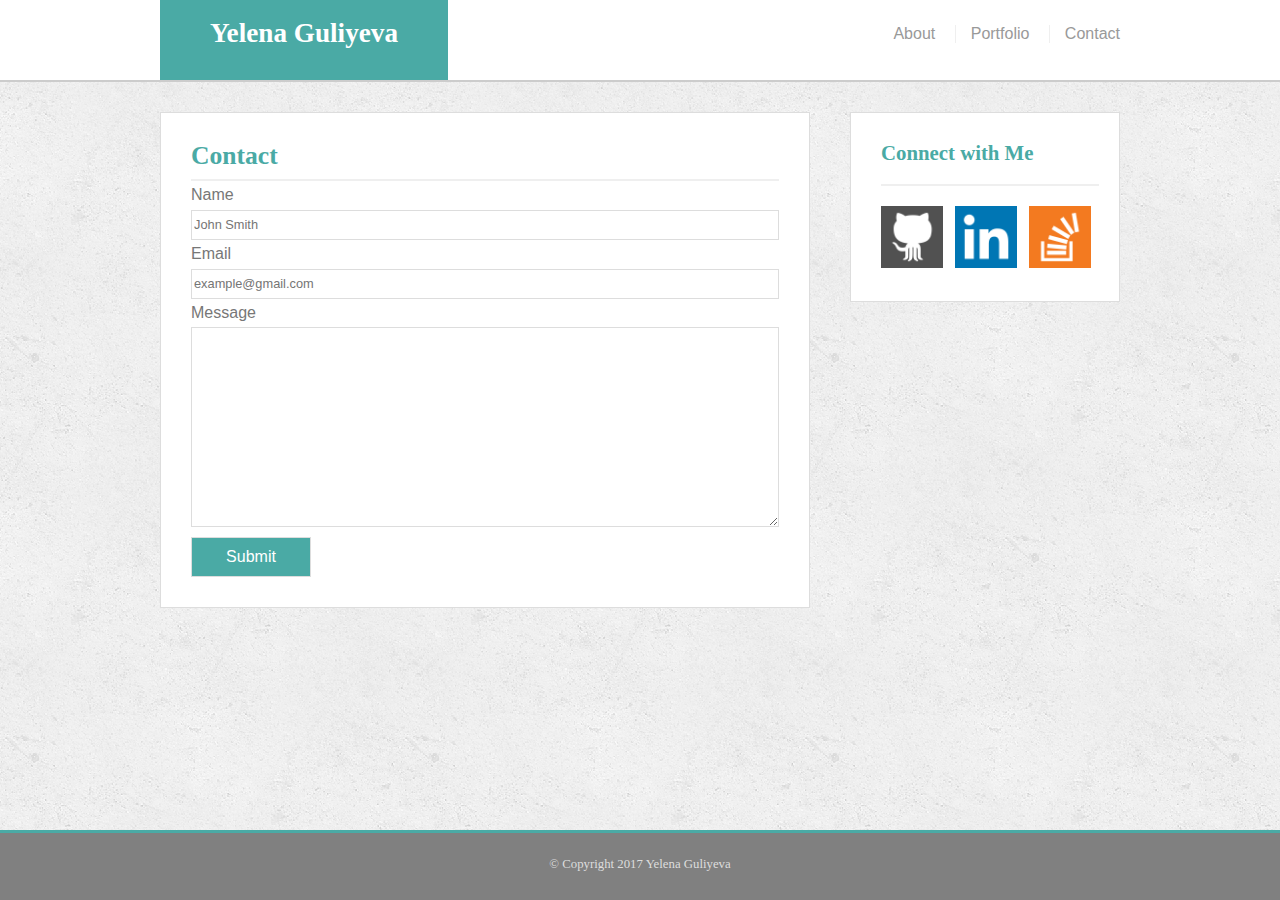
==== contact.html @ 3a6583af "Adda all files" ====
<!DOCTYPE html>
<html lang="en">
<head>
	<meta charset="UTF-8">
	<title>Contact Yelena Guliyeva</title>
	<link rel="stylesheet" type="text/css" href="assets/css/reset.css">
	<link rel="icon" href="assets/images/favicon.ico" type="image/gif" sizes="16x16">
	<link rel="stylesheet" type="text/css" href="assets/css/style.css">
</head>
<body>
	<header>
		<div class="main">
			<h1>Yelena Guliyeva</h1>
			<nav>
				<a href="index.html">About</a>
				<a href="portfolio.html">Portfolio</a>
				<a href="contact.html">Contact</a>
			</nav>
		</div>
	</header>
	<div class ="main">
		<div id="container">
			<h2>Contact</h2>
				<form>
					<label for="name">Name</label><br>
					<input id="name" type="text" name="name" placeholder="John Smith" required><br>
					<label for="email">Email</label><br>
					<input id="email" type="email" name="email" placeholder="example@gmail.com" required><br>
					<label for="message">Message</label><br>
					<textarea id="message" name="message" required=""></textarea><br>
					<input type="submit" name="submit">
				</form>
		</div>
	</div>
	<div class ="main">
		<div id="contact"> 
			<h3>Connect with Me</h3>
			<a href="https://github.com/gulbadam" target="_blank"><img class="icon" src="assets/images/ico_github.png" alt="GitHub"></a>
			<a href="https://www.linkedin.com/in/yelena-guliyeva-ab095317/" target="_blank"><img class="icon" src="assets/images/ico_linkedin.png" alt="Linkedin"></a>
			<a  href="https://stackoverflow.com/users/5792630/gulbadam" target="_blank"><img  class="icon" src="assets/images/ico_overflow.png"  alt="Stackoverflow"></a>
		</div>
	</div>
	<footer>
		<p>&copy; Copyright 2017 Yelena Guliyeva</p>
	</footer>
</body>
</html>
---- assets/css/style.css ----
* {
  box-sizing: border-box;
}

body {
	background:  url("../images/concrete_seamless.png");
	color: #777777;
	font-family: 'Arial', 'Helvetica Neue', Helvetica, sans-serif; 
}
h1 {
	color: #ffffff;
	background: #4aaaa5;
	width: 30%;
	height: 80px;
	padding: 20px;
	text-align: center;
	font-size: 1.7em;
	font-weight: 700;
    float: left;
}
h2 {
    font-size:1.6em;
	color: #4aaaa5;
	font-weight: 600;
	margin-top: 10px;
	border-bottom: 2px solid #efefef;
}
h3 {
	font-size:1.3em;
	color: #4aaaa5;
	font-weight: 600;
	margin-top: 10px;
	padding-bottom: 20px;
	border-bottom: 2px solid #efefef;

}
h4 {
	width: 255px;
	height: 50px;
	background: #4aaaa5;
	float: left;
	color: #ffffff;
	position: absolute;
	text-align: center;
	font-size: 1.2em;
	margin-left: 15px;
	margin-top: 150px;
}
h1, h2, h3, h4 {
	font-family: 'Georgia', Times, "Times New Roman", serif;
}
header {
	width: 100%;
    background: #ffffff;
	border-bottom: 2px solid #cccccc;
	overflow: auto;
}
div {
	background: #ffffff;
	border-color: #dddddd;
}
nav {
	float: right;
	padding-top: 25px;
}
nav a {
	color: #999999;
	text-decoration: none;
	margin-left: 15px;
	display: inline-block;
	border-left: 1px solid #efefef;
	padding-left: 15px;
	line-height: 18px;

}
nav a:first-child {
  border-left: 0 none;
}
article {
	margin-top: 20px;
}
.main {
	width: 960px;
    margin: 0 auto;
}
#container {
	width: 650px;
	background: #ffffff;
	margin: auto;
	margin-top: 30px;
	margin-bottom: 70px;
	float: left;
	padding: 30px;
	padding-top: 10px;
	line-height: 1.8;
	border: 1px solid #dddddd;
}
#contact {
	width: 270px;
	background: #ffffff;
	margin: auto;
	margin-top: 30px;
	padding: 20px 20px 30px 30px;
	border: 1px solid #dddddd;
	float: right;
}
#photo {
	width: 250px;
	height: 170px;
	float: left;
	margin: 25px 20px 20px 0px;
}
input { 
	width: 100%;
	height: 30px;
	border: 1px solid #dddddd;
	font-size: 0.8em;
}
textarea {
	width: 100%;
	height: 200px;
	border: 1px solid #dddddd;
}
input[type=submit] {
	background: #4aaaa5;
	width: 120px;
	height: 40px;
	color: #ffffff;
	font-size: 1em;
}
.port {
	position: relative;
    float: left;
    overflow: auto;
}
.portimg {
	width: 255px;
	float:left;
	margin: 15px;
}
footer {
   position: fixed;
   right: 0;
   bottom: 0;
   width: 100%;
   height: 70px;
   text-align: center;
   background-color: grey;
   border-top-width:  5px;
   border-top:solid  #4aaaa5;
   padding-top: 25px;
   font-family: 'Georgia', Times, "Times New Roman", serif;
   color: #dddddd;
   font-size: 0.8em;
}
.icon{
  width: 62px;
  height: 62px;
  margin-top: 20px;
  margin-right: 7.7px;
}
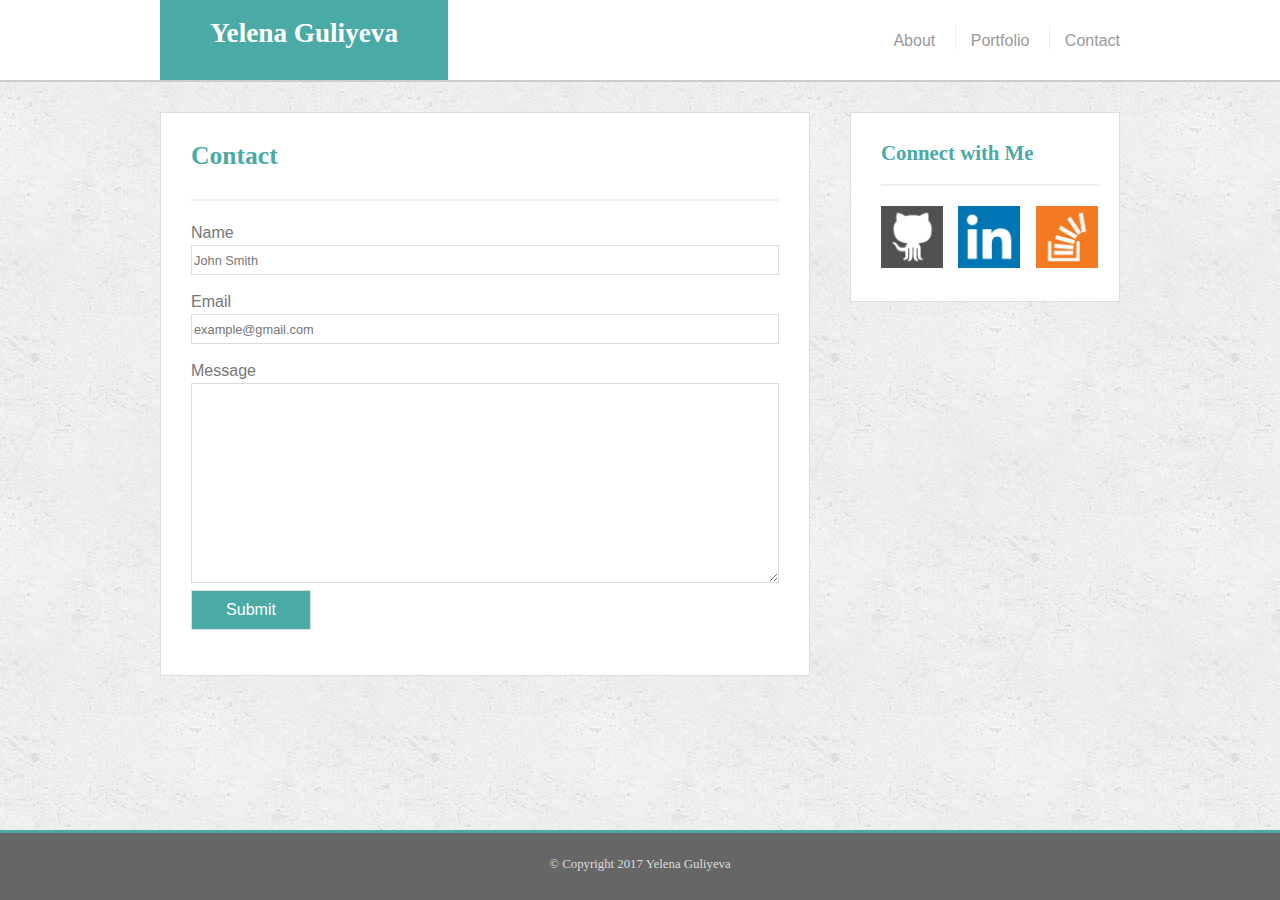
==== commit 3047570f: "initial site files" ====
--- a/contact.html
+++ b/contact.html
@@ -36,7 +36,7 @@
 		<div id="contact"> 
 			<h3>Connect with Me</h3>
 			<a href="https://github.com/gulbadam" target="_blank"><img class="icon" src="assets/images/ico_github.png" alt="GitHub"></a>
-			<a href="https://www.linkedin.com/in/yelena-guliyeva-ab095317/" target="_blank"><img class="icon" src="assets/images/ico_linkedin.png" alt="Linkedin"></a>
+			<a href="https://www.linkedin.com/in/yelena-guliyeva-ab095317/" target="_blank"><img class="icon" id="centericon" src="assets/images/ico_linkedin.png" alt="Linkedin"></a>
 			<a  href="https://stackoverflow.com/users/5792630/gulbadam" target="_blank"><img  class="icon" src="assets/images/ico_overflow.png"  alt="Stackoverflow"></a>
 		</div>
 	</div>
--- a/assets/css/style.css
+++ b/assets/css/style.css
@@ -24,6 +24,7 @@
 	font-weight: 600;
 	margin-top: 10px;
 	border-bottom: 2px solid #efefef;
+	padding-bottom: 20px;
 }
 h3 {
 	font-size:1.3em;
@@ -35,7 +36,7 @@
 
 }
 h4 {
-	width: 255px;
+	width: 270px;
 	height: 50px;
 	background: #4aaaa5;
 	float: left;
@@ -43,8 +44,8 @@
 	position: absolute;
 	text-align: center;
 	font-size: 1.2em;
-	margin-left: 15px;
-	margin-top: 150px;
+	margin-top: 178px;
+	padding-top: 7px;
 }
 h1, h2, h3, h4 {
 	font-family: 'Georgia', Times, "Times New Roman", serif;
@@ -71,7 +72,7 @@
 	border-left: 1px solid #efefef;
 	padding-left: 15px;
 	line-height: 18px;
-
+	padding-top: 7px;
 }
 nav a:first-child {
   border-left: 0 none;
@@ -110,11 +111,17 @@
 	float: left;
 	margin: 25px 20px 20px 0px;
 }
+form {
+	padding-top: 20px;
+	line-height: 1.5; 
+}
 input { 
 	width: 100%;
 	height: 30px;
 	border: 1px solid #dddddd;
 	font-size: 0.8em;
+	margin-bottom: 15px;
+	color: #efefef;
 }
 textarea {
 	width: 100%;
@@ -127,6 +134,7 @@
 	height: 40px;
 	color: #ffffff;
 	font-size: 1em;
+	cursor: pointer;
 }
 .port {
 	position: relative;
@@ -134,9 +142,17 @@
     overflow: auto;
 }
 .portimg {
-	width: 255px;
+	width: 270px;
 	float:left;
-	margin: 15px;
+	margin: 15px 0px 15px 0px;
+	padding-top: 20px;
+	opacity: 0.8;
+}
+.port:nth-child(even) {
+	margin-right: 23px;
+}
+.port:nth-child(odd) {
+	margin-left: 23px;
 }
 footer {
    position: fixed;
@@ -145,7 +161,7 @@
    width: 100%;
    height: 70px;
    text-align: center;
-   background-color: grey;
+   background-color: #666666;
    border-top-width:  5px;
    border-top:solid  #4aaaa5;
    padding-top: 25px;
@@ -157,5 +173,21 @@
   width: 62px;
   height: 62px;
   margin-top: 20px;
-  margin-right: 7.7px;
+ }
+#centericon {
+	margin-left: 11px;
+	margin-right: 11px;
 }
+nav a:hover {
+	color: #4aaaa5;
+}
+.portimg {
+	cursor: pointer;
+}
+input:focus {
+	background: #6FFFF7;
+}
+textarea:focus {
+	background: #6FFFF7;
+}
+
